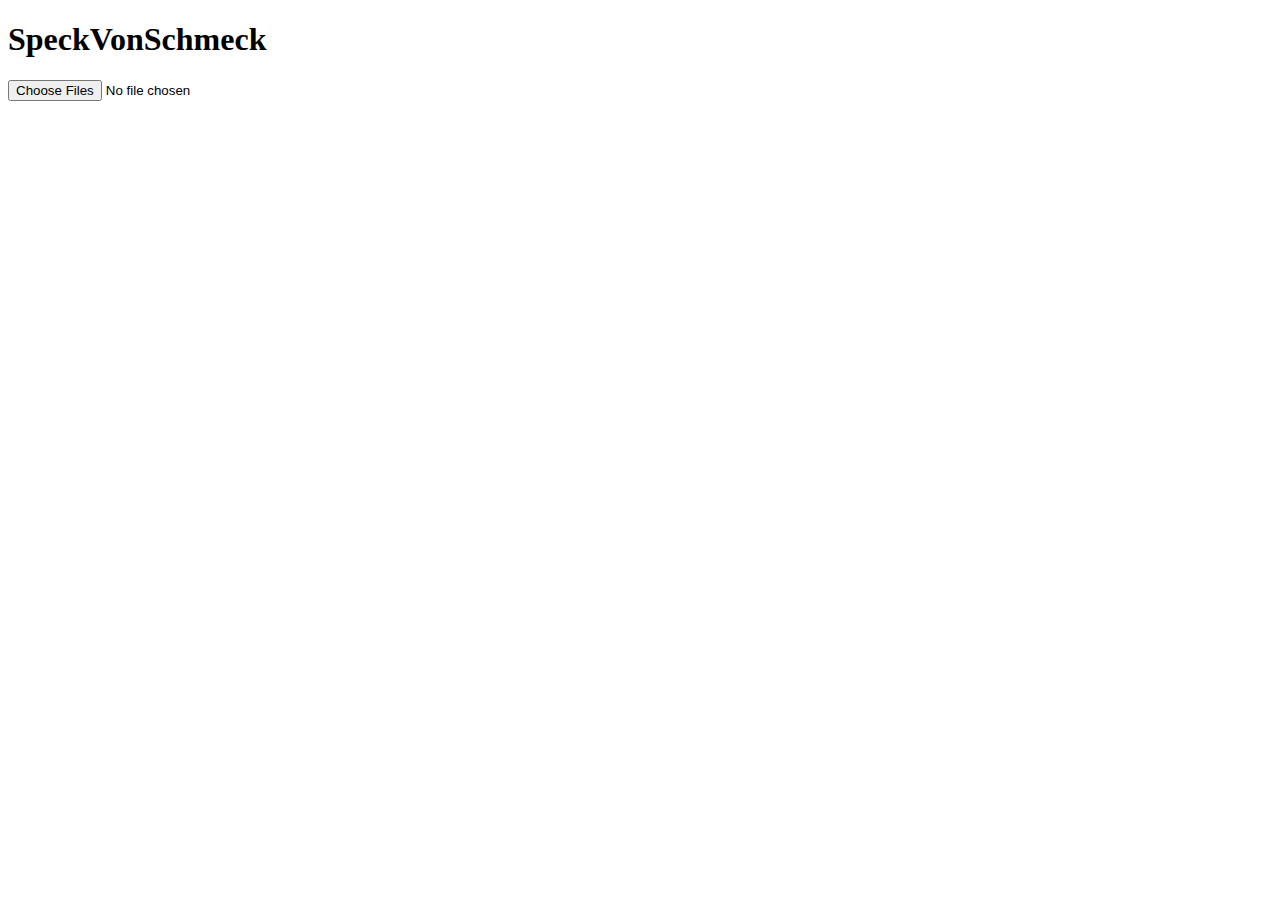
==== target/SpeckVonSchmeck-0.0.1-SNAPSHOT/index.html @ 5a6f1bb9 "single upload spetrum" ====
<!DOCTYPE html>
<html lang="en">
<head>
<meta charset="ISO-8859-1">
<title>SpeckOnSchmeck</title>
</head>
<body>

	<h1>SpeckVonSchmeck</h1>
	<input type="file" id="openFile" name="files[]" data-url="server/php/" multiple/>



<script type="text/javascript" src="js/lib/jquery-3.2.1.js"></script>
<script type="text/javascript" src="js/lib/jquery.ui.widget.js"></script>
<script type="text/javascript" src="js/lib/jquery.iframe-transport.js"></script>
<script type="text/javascript" src="js/lib/jquery.fileupload.js"></script>
<script type="text/javascript" src="js/fileReader.js"></script>
<script type="text/javascript" src="js/data.js"></script>

</body>
</html>
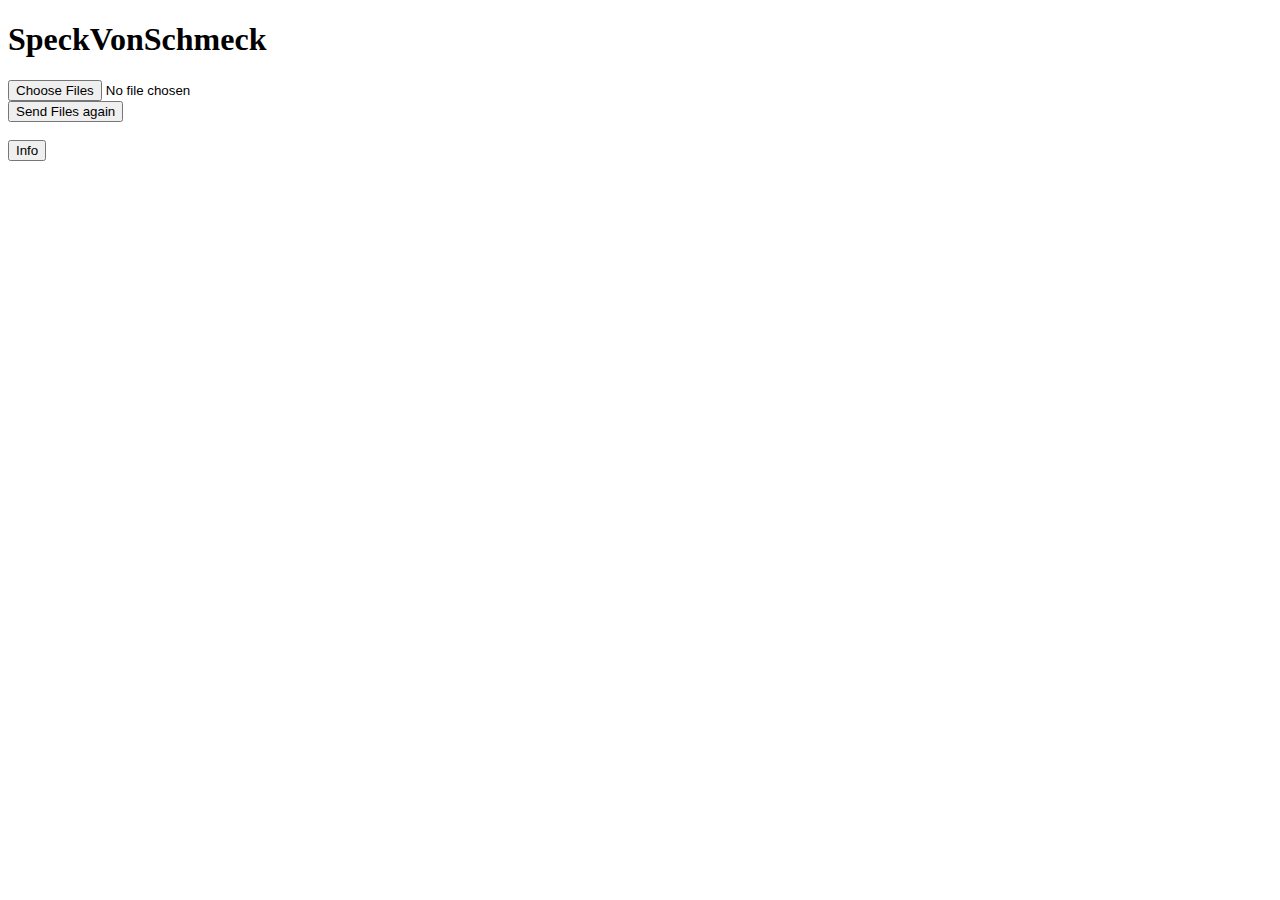
==== commit 469be141: "added a "send again" button, working on getting spark info" ====
--- a/target/SpeckVonSchmeck-0.0.1-SNAPSHOT/index.html
+++ b/target/SpeckVonSchmeck-0.0.1-SNAPSHOT/index.html
@@ -8,6 +8,10 @@
 
 	<h1>SpeckVonSchmeck</h1>
 	<input type="file" id="openFile" name="files[]" data-url="server/php/" multiple/>
+	<br>
+	<button id="button_send_again" onclick="sendFilesAgain()">Send Files again</button>
+	<br><br>
+	<button id="button_get_spark_info" onclick="getSparkInfo()">Info</button>
 
 
 
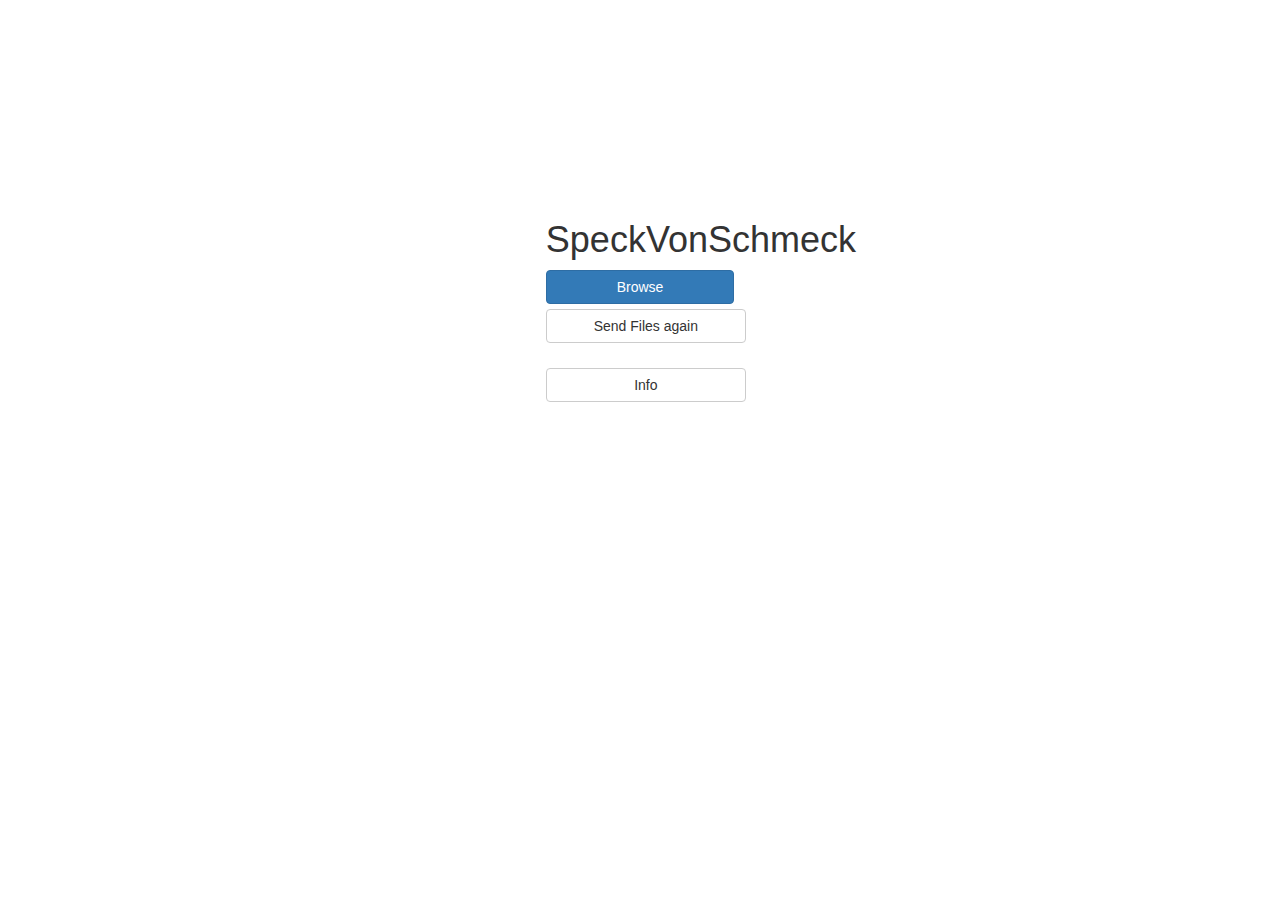
==== commit 2c9ccd89: "added bootstrap" ====
--- a/target/SpeckVonSchmeck-0.0.1-SNAPSHOT/index.html
+++ b/target/SpeckVonSchmeck-0.0.1-SNAPSHOT/index.html
@@ -3,22 +3,47 @@
 <head>
 <meta charset="ISO-8859-1">
 <title>SpeckOnSchmeck</title>
+<link rel="stylesheet" href="css/lib/bootstrap.css"> 
+<link rel="stylesheet" href="css/style_index.css"> 
 </head>
 <body>
 
-	<h1>SpeckVonSchmeck</h1>
-	<input type="file" id="openFile" name="files[]" data-url="server/php/" multiple/>
-	<br>
-	<button id="button_send_again" onclick="sendFilesAgain()">Send Files again</button>
-	<br><br>
-	<button id="button_get_spark_info" onclick="getSparkInfo()">Info</button>
+	<div class="row">
+		<div class="col-md-5">
+		</div>
+		<div class="col-md-2" id="main_col">
+			<h1>SpeckVonSchmeck</h1>
+			<label class="btn btn-primary">
+				Browse <input type="file" id="openFile" name="files[]" style="display: none;" multiple>
+			</label>
+			<br>
+			<button class="btn btn-default" id="button_send_again" onclick="sendFilesAgain()">Send Files again</button>
+			<br><br>
+			<button class="btn btn-default" id="button_get_spark_info" onclick="getSparkInfo()">Info</button>
+			
+			<div id="progress_bar" class="progress">
+			  <div  class="progress-bar" role="progressbar" aria-valuenow="0" aria-valuemin="0" aria-valuemax="100" style="width: 60%;">
+			    0%
+			  </div>
+			</div>
+		</div>
+		<div class="col-md-5">
+		</div>
+	</div>
+	
 
 
 
 <script type="text/javascript" src="js/lib/jquery-3.2.1.js"></script>
+<script type="text/javascript" src="js/lib/bootstrap.js"></script>
+
+<!-- 
 <script type="text/javascript" src="js/lib/jquery.ui.widget.js"></script>
 <script type="text/javascript" src="js/lib/jquery.iframe-transport.js"></script>
 <script type="text/javascript" src="js/lib/jquery.fileupload.js"></script>
+ -->
+ 
+ 
 <script type="text/javascript" src="js/fileReader.js"></script>
 <script type="text/javascript" src="js/data.js"></script>
 
--- a/target/SpeckVonSchmeck-0.0.1-SNAPSHOT/css/style_index.css
+++ b/target/SpeckVonSchmeck-0.0.1-SNAPSHOT/css/style_index.css
@@ -0,0 +1,36 @@
+@CHARSET "ISO-8859-1";
+
+.btn-file {
+    position: relative;
+    overflow: hidden;
+}
+.btn-file input[type=file] {
+    position: absolute;
+    top: 0;
+    right: 0;
+    min-width: 100%;
+    min-height: 100%;
+    font-size: 100px;
+    text-align: right;
+    filter: alpha(opacity=0);
+    opacity: 0;
+    outline: none;
+    background: white;
+    cursor: inherit;
+    display: block;
+}
+
+#main_col{
+	margin-top: 200px;
+	text-align: center;
+}
+
+.btn{
+	width: 200px;
+	margin-bottom: 5px;
+}
+
+#progress_bar{
+	display: none;
+	margin-top: 50px;
+}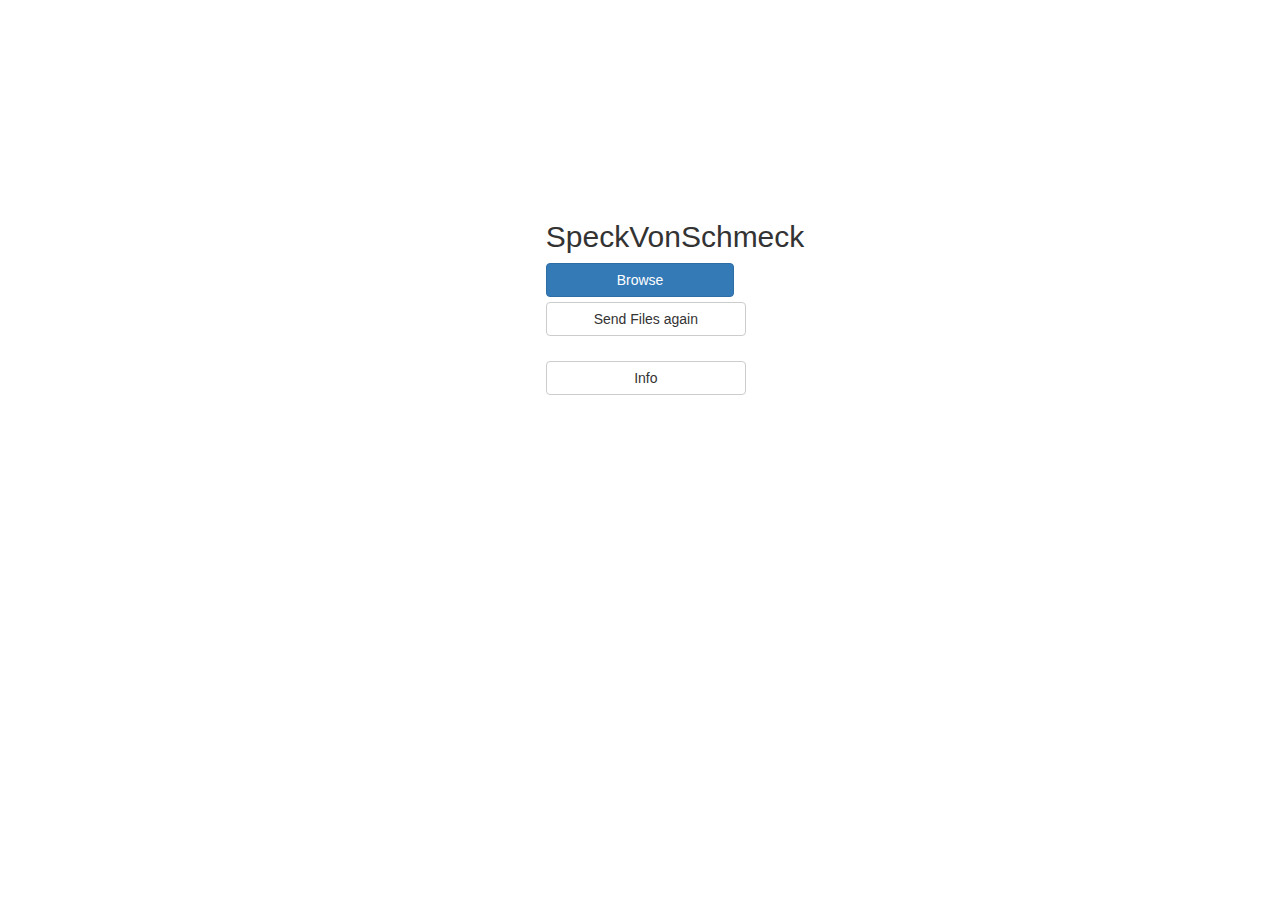
==== commit 0144e563: "frontend fixed" ====
--- a/target/SpeckVonSchmeck-0.0.1-SNAPSHOT/index.html
+++ b/target/SpeckVonSchmeck-0.0.1-SNAPSHOT/index.html
@@ -12,19 +12,18 @@
 		<div class="col-md-5">
 		</div>
 		<div class="col-md-2" id="main_col">
-			<h1>SpeckVonSchmeck</h1>
-			<label class="btn btn-primary">
-				Browse <input type="file" id="openFile" name="files[]" style="display: none;" multiple>
+			<h2>SpeckVonSchmeck</h2>
+			<label id="button_browse" class="btn btn-primary">
+				<span id="spinner_browse" class="spinner glyphicon glyphicon-refresh glyphicon-refresh-animate"></span>Browse <input type="file" id="openFile" name="files[]" style="display: none;" multiple>
 			</label>
 			<br>
-			<button class="btn btn-default" id="button_send_again" onclick="sendFilesAgain()">Send Files again</button>
+			<button class="btn btn-default" id="button_send_again" onclick="sendFilesAgain()"><span id="spinner_send_again"" class="spinner glyphicon glyphicon-refresh glyphicon-refresh-animate"></span>Send Files again</button>
 			<br><br>
 			<button class="btn btn-default" id="button_get_spark_info" onclick="getSparkInfo()">Info</button>
 			
 			<div id="progress_bar" class="progress">
-			  <div  class="progress-bar" role="progressbar" aria-valuenow="0" aria-valuemin="0" aria-valuemax="100" style="width: 60%;">
-			    0%
-			  </div>
+				<div  class="progress-bar" role="progressbar" aria-valuenow="0" aria-valuemin="0" aria-valuemax="100" style="width: 60%;">
+		  		</div>
 			</div>
 		</div>
 		<div class="col-md-5">
@@ -37,12 +36,6 @@
 <script type="text/javascript" src="js/lib/jquery-3.2.1.js"></script>
 <script type="text/javascript" src="js/lib/bootstrap.js"></script>
 
-<!-- 
-<script type="text/javascript" src="js/lib/jquery.ui.widget.js"></script>
-<script type="text/javascript" src="js/lib/jquery.iframe-transport.js"></script>
-<script type="text/javascript" src="js/lib/jquery.fileupload.js"></script>
- -->
- 
  
 <script type="text/javascript" src="js/fileReader.js"></script>
 <script type="text/javascript" src="js/data.js"></script>
--- a/target/SpeckVonSchmeck-0.0.1-SNAPSHOT/css/style_index.css
+++ b/target/SpeckVonSchmeck-0.0.1-SNAPSHOT/css/style_index.css
@@ -33,4 +33,23 @@
 #progress_bar{
 	display: none;
 	margin-top: 50px;
+}
+
+.spinner{
+	display: none;
+}
+
+.glyphicon-refresh-animate {
+    -animation: spin .7s infinite linear;
+    -webkit-animation: spin2 .7s infinite linear;
+}
+
+@-webkit-keyframes spin2 {
+    from { -webkit-transform: rotate(0deg);}
+    to { -webkit-transform: rotate(360deg);}
+}
+
+@keyframes spin {
+    from { transform: scale(1) rotate(0deg);}
+    to { transform: scale(1) rotate(360deg);}
 }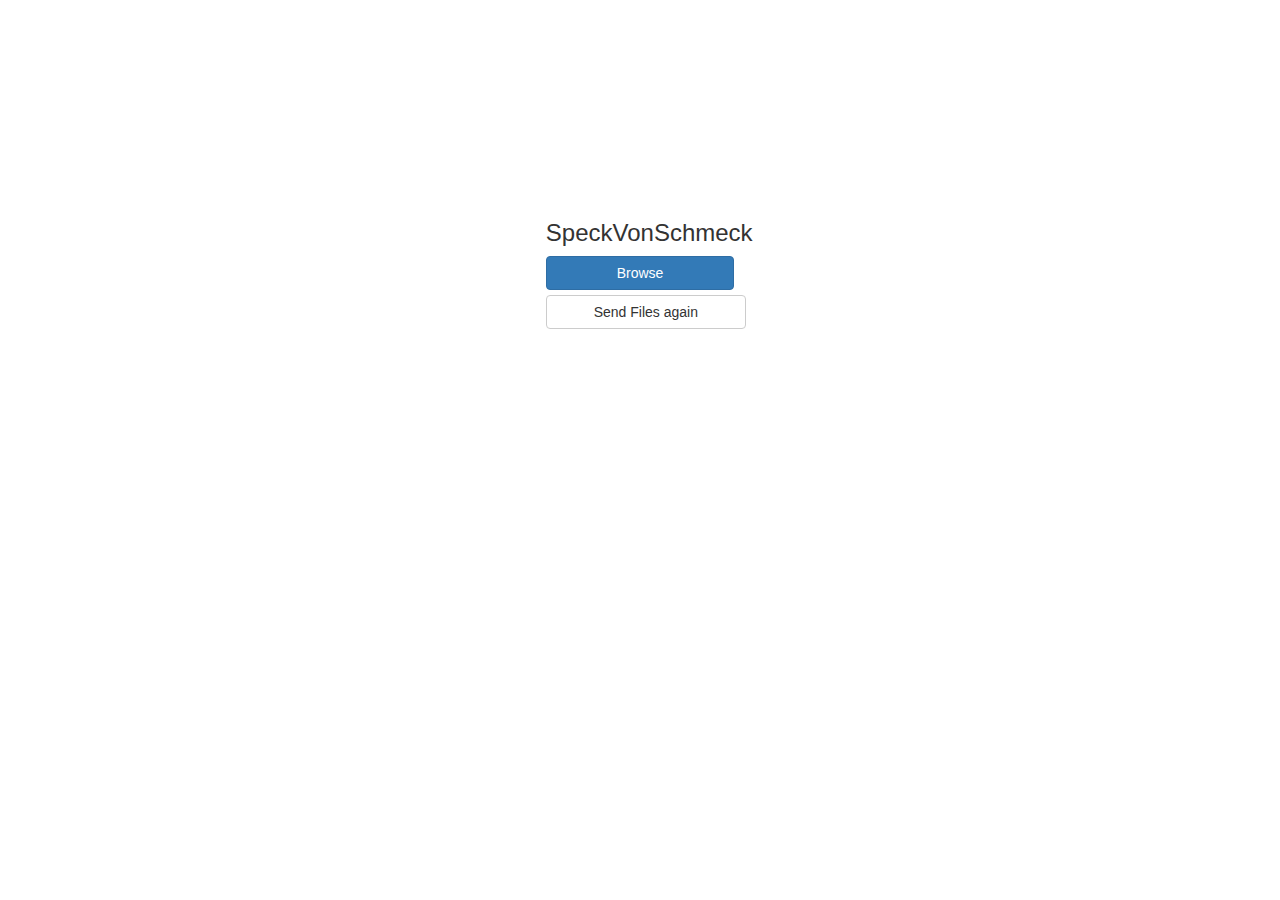
==== commit b5457edf: "ready for takeoff" ====
--- a/target/SpeckVonSchmeck-0.0.1-SNAPSHOT/index.html
+++ b/target/SpeckVonSchmeck-0.0.1-SNAPSHOT/index.html
@@ -12,19 +12,19 @@
 		<div class="col-md-5">
 		</div>
 		<div class="col-md-2" id="main_col">
-			<h2>SpeckVonSchmeck</h2>
+			<h3>SpeckVonSchmeck</h3>
 			<label id="button_browse" class="btn btn-primary">
 				<span id="spinner_browse" class="spinner glyphicon glyphicon-refresh glyphicon-refresh-animate"></span>Browse <input type="file" id="openFile" name="files[]" style="display: none;" multiple>
 			</label>
 			<br>
 			<button class="btn btn-default" id="button_send_again" onclick="sendFilesAgain()"><span id="spinner_send_again"" class="spinner glyphicon glyphicon-refresh glyphicon-refresh-animate"></span>Send Files again</button>
 			<br><br>
-			<button class="btn btn-default" id="button_get_spark_info" onclick="getSparkInfo()">Info</button>
 			
 			<div id="progress_bar" class="progress">
 				<div  class="progress-bar" role="progressbar" aria-valuenow="0" aria-valuemin="0" aria-valuemax="100" style="width: 60%;">
 		  		</div>
 			</div>
+			<h5 id="runningJobsAmount"></h5>
 		</div>
 		<div class="col-md-5">
 		</div>
@@ -39,6 +39,7 @@
  
 <script type="text/javascript" src="js/fileReader.js"></script>
 <script type="text/javascript" src="js/data.js"></script>
+<script type="text/javascript" src="js/sparkInfo.js"></script>
 
 </body>
 </html>